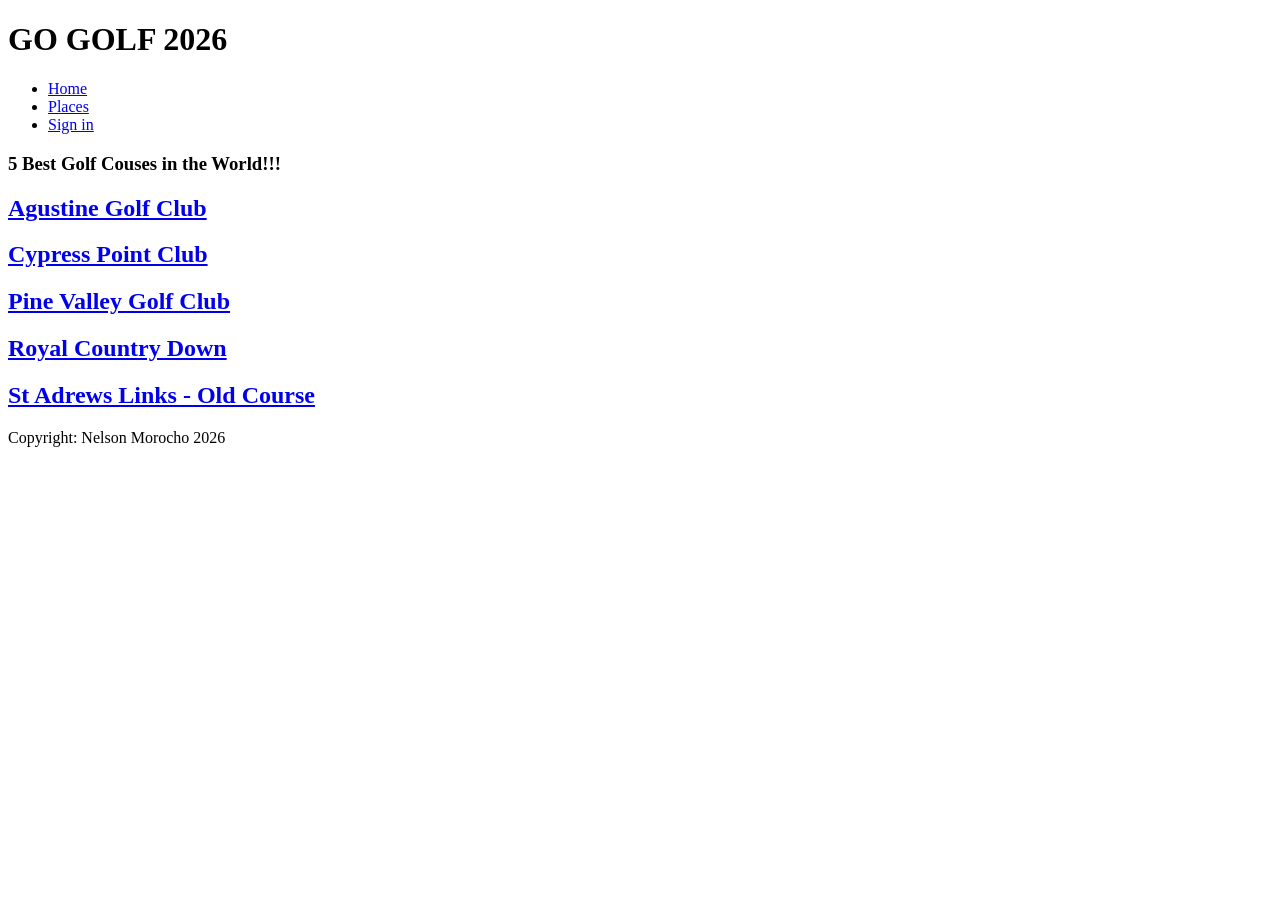
==== index.html @ 0ab64d85 "Create index.html" ====
<!DOCTYPE html>
<html lang="en">
<head>
    <meta charset="UTF-8">
    <meta name="viewport" content="width=device-width, initial-scale=1.0">
    <title>Golf 2026</title>
    <link rel="StyleSheet" href="myStyle.css">
    
</head>
    <body>
        <header>    
              <h1> GO GOLF 2026</h1>       
            <nav>
                <ul class="menu">
                    <li><a href="Index.html" class="current">Home</a></li>
                    <li><a href="Places.html"> Places</a></li>
                    <li><a href="Pictures/web-under-Construction.jpg"> Sign in</a></li>
                </ul>
            
            </nav>
        </header>
            <h3>5 Best Golf Couses in the World!!!</h3>
        <main>
            <div>
                <a href="Places.html"><h2> Agustine Golf Club</h2></a>
           
            </div>
            <div>
                <a href="Places.html"><h2> Cypress Point Club</h2></a>
         
            </div>
            <div>
                <a href="Places.html"> <h2> Pine Valley Golf Club</h2></a>           
            </div>
            <div>
                <a href="Places.html"> <h2> Royal Country Down</h2></a>
           
             </div>
            <div>
              <a href="Places.html"><h2> St Adrews Links - Old Course</h2></a>
                      
            </div>

        </main>   
   
        <footer>
            <p> Copyright: Nelson Morocho 2026</p>
        </footer>
    </body>
</html>
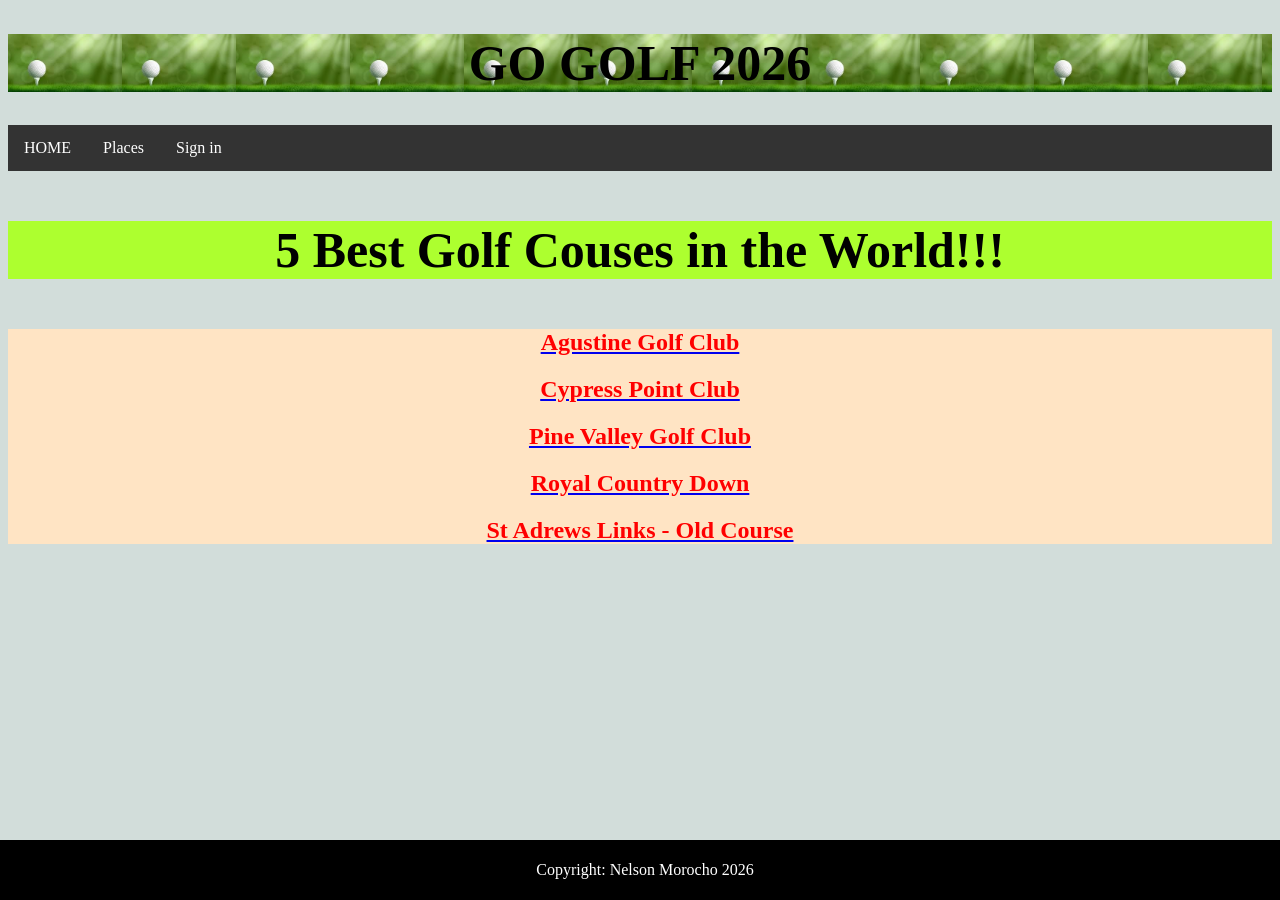
==== commit cce4301a: "Update index.html" ====
--- a/index.html
+++ b/index.html
@@ -12,7 +12,7 @@
               <h1> GO GOLF 2026</h1>       
             <nav>
                 <ul class="menu">
-                    <li><a href="Index.html" class="current">Home</a></li>
+                    <li><a href="index.html" class="current">Home</a></li>
                     <li><a href="Places.html"> Places</a></li>
                     <li><a href="Pictures/web-under-Construction.jpg"> Sign in</a></li>
                 </ul>
--- a/myStyle.css
+++ b/myStyle.css
@@ -0,0 +1,80 @@
+          
+body{
+    background-color: rgb(210, 221, 218);
+}        
+h1{
+    font-size: 50px;
+    text-align: center;
+    background-image: url(Pictures/golf-background.jpg); 
+    background-size: contain;
+   }
+ 
+ul { /*heading configuration*/
+  list-style-type: none;
+  margin: 0;
+  padding: 0;
+  overflow: hidden;
+  background-color: #333333;
+}
+
+ul li {
+  float: left;
+}
+
+ul li a { /* text configuration*/
+  display: block;
+  color: white;
+  text-align: center;
+  padding: 14px 16px;
+  text-decoration: none;
+}
+
+ul li a:hover { /*change image where mouse is*/
+  background-color: #080808;
+  border-radius: 50%;
+}
+.current{ /*change to uppercase to know what is actual page*/
+    text-transform: uppercase;
+ }
+
+ main {
+    background-color: bisque;
+}
+main div h2 {
+    color: red;
+    text-align: center;
+}
+main div h2:hover{
+    font-weight: 400;
+    color: aquamarine;
+   }
+
+ h3{
+    background-color: greenyellow;
+    text-align: center;
+    font-size: 50px;
+ }
+
+div img{
+    border: 8px solid rgb(29, 23, 23);
+    position: relative;
+    padding: 6px;
+    }
+ 
+main div p{
+    background-color: rgb(126, 134, 134);
+    text-align: center;
+}
+
+/*Footer*/
+footer{
+    text-align: center;
+    background-color: black;
+    color: white; 
+    position: fixed;
+    bottom: 0;
+    left: 0;
+    width: 100%;
+    padding: 5px;
+
+}
